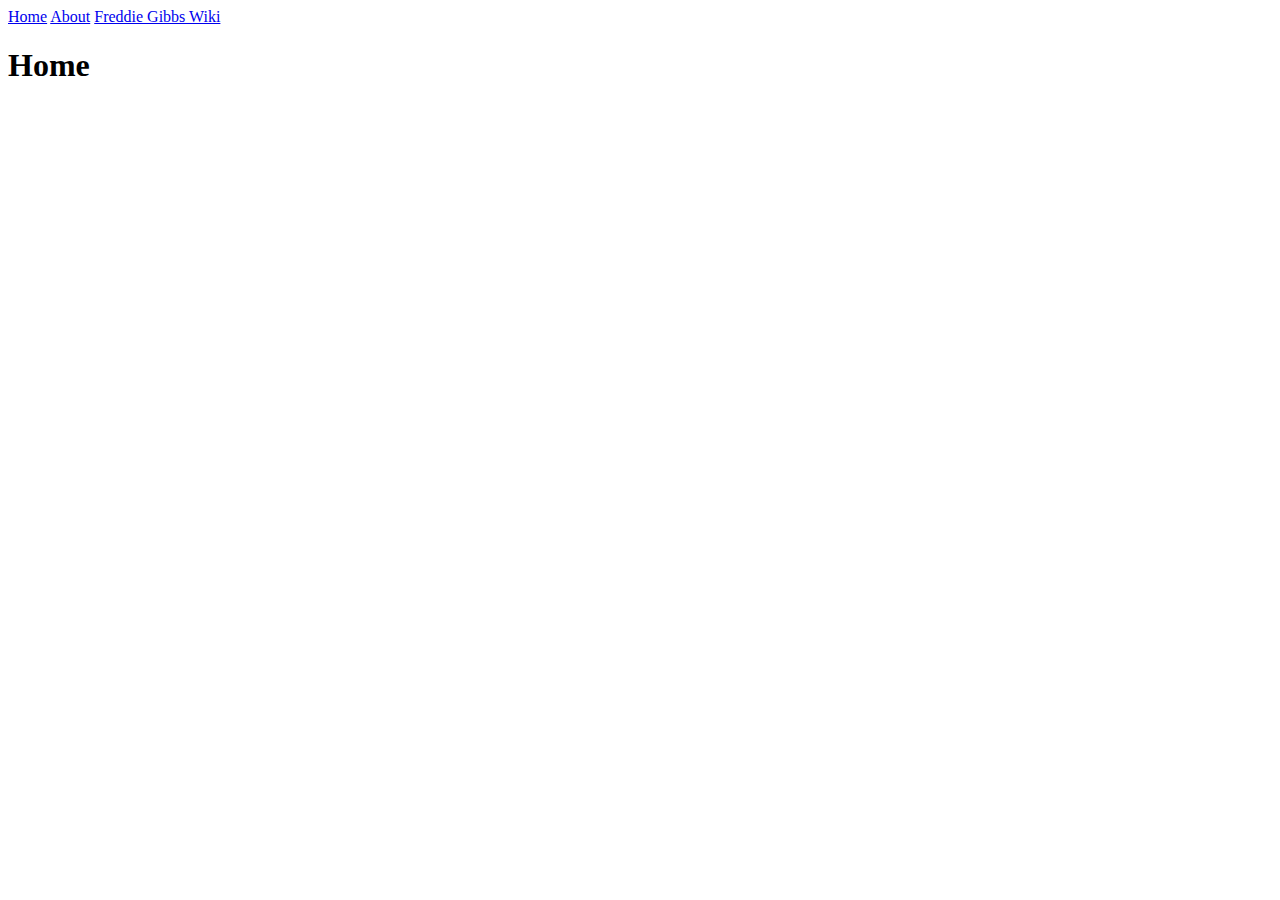
==== index.html @ 8e4cef74 "first push" ====
<!DOCTYPE html>
<html lang="en">
<head>
    <meta charset="utf-8">
    <meta name="viewport" content="width=device-width, initial-scale=1.0">

    <meta name="description" content="Hw3 Homepage">

    <title>Home</title>
</head>
<body>
    <header>
        <nav>
            <a href="index.html">Home</a>
            <a href="about.html">About</a>
            <a href="https://en.wikipedia.org/wiki/Freddie_Gibbs">Freddie Gibbs Wiki</a>
        </nav>
    </header>

    <main>
        <h1>Home</h1>
    </main>
</body>
</html>
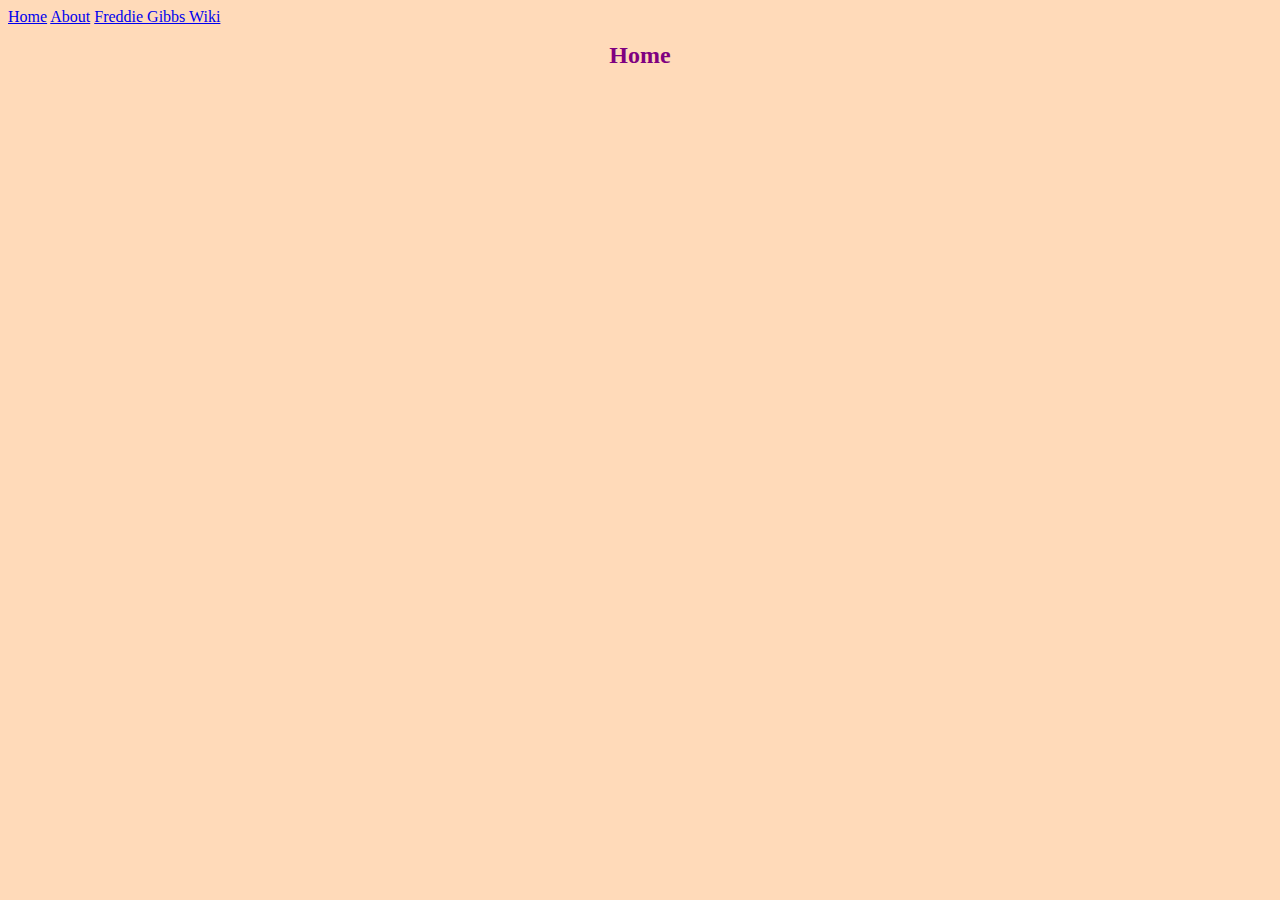
==== commit e76e2cd1: "second push" ====
--- a/index.html
+++ b/index.html
@@ -3,6 +3,7 @@
 <head>
     <meta charset="utf-8">
     <meta name="viewport" content="width=device-width, initial-scale=1.0">
+    <link rel="stylesheet" type="text/css" href="styles.css"/>
 
     <meta name="description" content="Hw3 Homepage">
 
--- a/styles.css
+++ b/styles.css
@@ -0,0 +1,49 @@
+body {
+    background-color: peachpuff;
+}
+
+p {
+    margin-left: 25px;
+}
+
+#para1 {
+    margin-left: 25px;
+
+}
+
+h1 {
+    font-size: x-large;
+    text-align: center;
+}
+
+h1.imp {
+    font-size: x-large;
+    text-align: center;
+    font-family: Arial, Helvetica, sans-serif;
+}
+
+h2 {
+    font-size: larger;
+}
+
+h3 {
+    font-size: large;
+}
+
+p, h1 {
+    color: purple;
+}
+
+#para1, h2, h3 {
+    color: blue;
+}
+
+section ol {
+    color: green;
+}
+
+img {
+    margin-left: auto;
+    margin-right: auto;
+    display: block;
+}